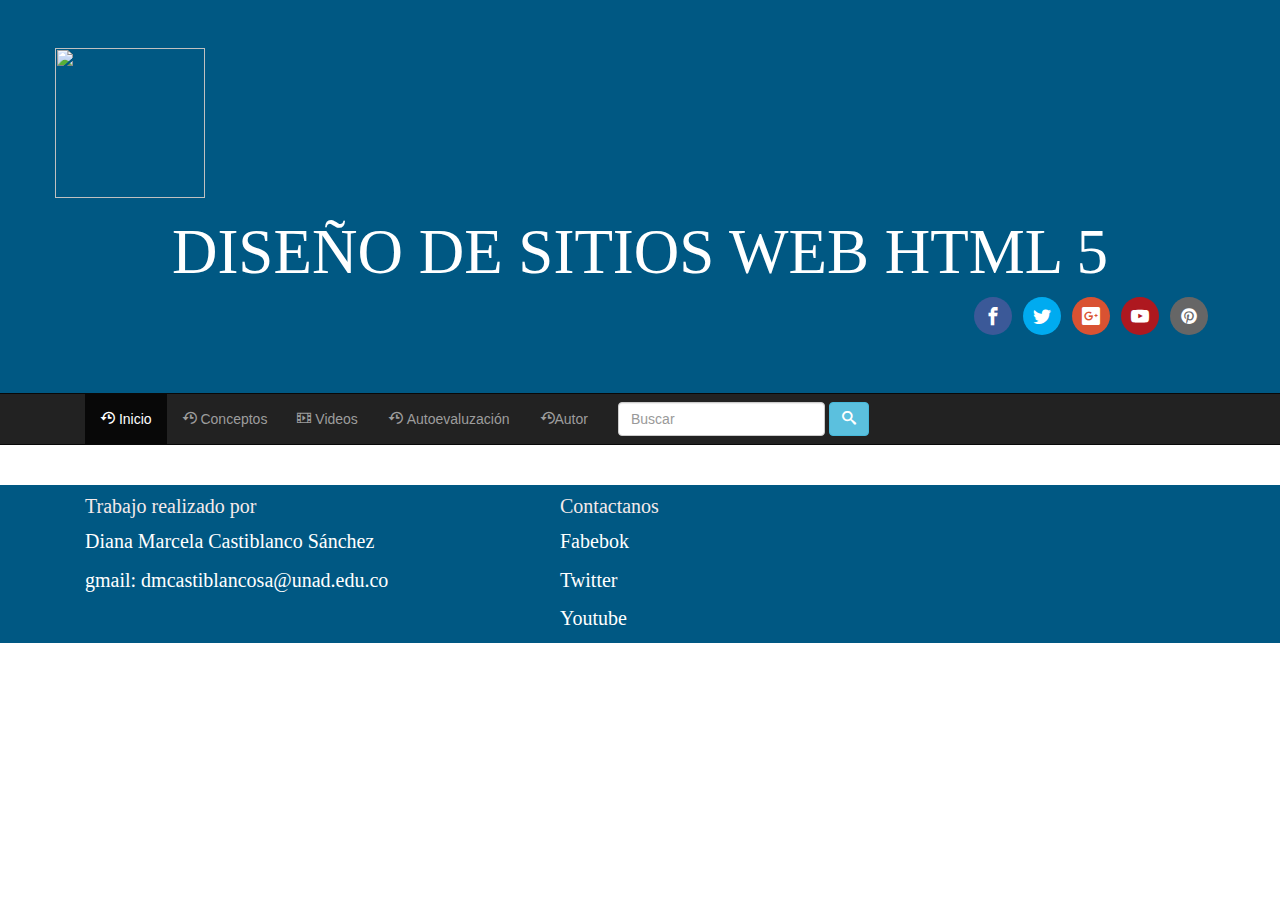
==== Autoevaluacion.html @ 762911fe "Create Autoevaluacion.html" ====
<!DOCTYPE html>
<html lang="es-ES">
<head>
    <meta charset="utf-8">
	<title>DISEÑO DE SITIOS WEB HTML5</title>
	<link rel="stylesheet" href="css/bootstrap.min.css">
	<link rel="stylesheet" href="css/estilos.css">
	<link rel="stylesheet" href="css/fonts.css">
	<meta name="viewport" content="width=device-width, user-scalable=no, initial-scale=1.0, maximum-scale=1.0, minimum-scale=1.0">
</head>
<body>

	
	<div class="jumbotron jum">
	<div class="container">
	<div class="row">
		<img src="imagenes/logo.png" alt="" class="">
		<h1 align="center">DISEÑO DE SITIOS WEB HTML 5</h1>
		
	</div>
	<div class="row">
		<div class="social col-sm-12 text-right	">
			<ul class="list-inline">
					<li><a href="#" class="icon-facebook"></a></li>
					<li><a href="#" class="icon-twitter"></a></li>
					<li><a href="#" class="icon-google-plus2"></a></li>
					<li><a href="#" class="icon-youtube"></a></li>
					<li><a href="#" class="icon-pinterest"></a></li>
		    </ul>
		</div>
	</div>
	
	</div>
	</div>
	

<div class="row">
	<nav class="navbar navbar-default navbar-inverse vav"  role="navigation">
	<div class="container">

		
		<div class="navbar-header ">
			<button type="button" class="navbar-toggle" data-toggle="collapse" data-target=".navbar-ex1-collapse">
				<span class="sr-only">Menu</span>
				<span class="icon-bar"></span>
				<span class="icon-bar"></span>
				<span class="icon-bar"></span>
			</button>
			
		<div  class="collapse navbar-collapse navbar-ex1-collapse">
			<ul class="nav navbar-nav">
			
			<li class="active"><a href="index.html"><span  class="icon-history"></span> Inicio</a></li>

				<li ><a href="Html5.html"><span  class="icon-history"></span> Conceptos</a></li>

				<li >
					<a href="videos.html" ><span class="icon-film"></span> Videos</a></li>
<li >
					<a href="Autoevaluzacion.html" ><span class="icon-history"></span> Autoevaluzación</a></li>

				<li >
					<a href="Autor.html" ><span class="icon-history"></span>Autor</a></li>
				
					</ul>
			</ul>
			
			<ul class="nav navbar-nav navbar-right">
			
				<form class="navbar-form navbar-left" role="search">
				<div class="form-group">
					<input type="text" class="form-control" placeholder="Buscar">
				</div>
				<button type="submit" class="btn btn-info"><span class="icon-search"></span></button>
			</form>
			</ul>
		</div>
	</div>
</nav>

<footer >

	<div class="container">
		
<article class="col-md-5 acion">
	<h4>Trabajo realizado por</h4>
	 <p>Diana Marcela Castiblanco Sánchez</p>
	<p>gmail: dmcastiblancosa@unad.edu.co</p>
</article>
<article class="col-md-3 aciones">
	<h5>Contactanos</h5>
	<p>Fabebok</p>
	<p>Twitter</p>
	<p>Youtube</p>

</article>

			
		</div>
	

</footer>
	
<script src="js/jQuery.js"></script>
	<script src="js/bootstrap.min.js"></script>



</body>
</html>
---- css/estilos.css ----
.jum{
	background-color: #005883;
	color: white;
}
.vav{
	margin-top: -30px;
}
.histori{
	color: #170A02;
	font-family:franklin gothic heavy;
	font: bolder;
	font-size: 30px;
	}

.social ul{
	list-style:none;
}


.social ul li a{
	text-decoration: none;
	display: block;
	font-size: 18px;
	color: white;
	padding: 10px;
	border-radius: 60px;

}
.social ul li .icon-facebook{
	background: #3B5998;
}
.social ul li .icon-twitter{
	background: #00ABF0;
}
.social ul li .icon-google-plus2{
	background: #D95232;
}
.social ul li .icon-youtube{
	background: #AE181F
}
.social ul li .icon-pinterest{
	background: #666666;
}
.social ul li a:hover{
	-moz-transform: scale(2) rotate(10deg) translateX(2px);
-webkit-transform: scale(2) rotate(10deg) translateX(2px);
-o-transform: scale(2) rotate(10deg) translateX(2px);
-ms-transform: scale(2) rotate(10deg) translateX(2px);
transform: scale(2) rotate(10deg) translateX(2px);

-webkit-transition: all 2s ease-in;
-moz-transition: all 2s ease-in;
-ms-transition: all 2s ease-in;
-o-transition: all 2s ease-in;
transition: all 2s ease-in;

-webkit-box-shadow: 2px 2px 2px 2px #59383D;
box-shadow: 2px 2px 2px 2px #59383D;
}
.social ul li{
	padding-right: 2px;
}
.dis{
	font-size: 36px;
	color: #BF0101;
	text-align: center;
	margin-top: 20px;
}
.lis{
	font-size: 36px;
	color: #ED7E06;
	text-align: center;
}

footer{
	background-color: #005883;
	font-size: 20px;
	color:#ffffff;
	margin-top: 40px;
    opacity: 15;
	font-family:franklin gothic heavy;

}

h4{
	font-size: 20px;
	color: #F5EAEA;

}
h5{
	font-size: 20px;
	color: #F5EAEA;
}
h6{
	font-size: 20px;
	color: #F5EAEA;
}
.dis>img:hover{
	-moz-transform: scale(.9) rotate(20deg);
-webkit-transform: scale(.9) rotate(20deg);
-o-transform: scale(.9) rotate(20deg);
-ms-transform: scale(.9) rotate(20deg);
transform: scale(.9) rotate(20deg);

-webkit-transition: all 2000ms ease-out;
-moz-transition: all 2000ms ease-out;
-ms-transition: all 2000ms ease-out;
-o-transition: all 2000ms ease-out;
transition: all 2000ms ease-out;
}
.ancho{
	margin-top: 80px;

}
.cuerpo{
	background: #A1C3ED;
}
.col1{
	padding-bottom: 10px;
	
}
h1{
	font-family:franklin gothic heavy;
	font-size: 60px;

}
.fuente{
	font-family:franklin gothic heavy;
	font-size: 25px;
	
}
h2{
	font-size: 20px;
	font-family:franklin gothic heavy;
	color: #000000;
}
h3{
	font-size: 20px;
	font-family:franklin gothic heavy;
	color: #000000;
}
img{
	width: 150px;
	height:150px; 
}

thead{
	display: table-header-group;
	vertical-align: middle;
	border-color: inherit;
}
table{
	width: 100%;
	border: 2px solid #000000;
	border-collapse: collapse;
	box-shadow: 0 0 15px #0A6C93;
	margin: 2em;
	display: table;
	border-spacing: 2px;

}
tr{
	background:  #0A6C93;
	vertical-align: inherit;
	border-color: inherit;
	font-size: 20px;

}

td{
	display: table-cell;
	vertical-align: inherit;
	color: #ffffff;
	border: black 2px solid;
	text-align: justify;

}
.parrafo{
font-family:franklin gothic heavy;
	color: #000000;
	text-align:justify;
}
.etique1{
	background:#4F97AA;
}
.etique2{
	background: #0D7593;
	}

caption{
	color: #000000;
	font-family:franklin gothic heavy;
	font-size: 20px;
	text-align: center;
}
.atributo{
	width: 100%;
    border: 2px solid #000000;
	border-collapse: collapse;
	box-shadow: 0 0 15px #F47920;
	margin: 2em;
	display: table;
	border-spacing: 2px;

}
.atri1{
	background-color: #F47920;
}
.atri2{
	background-color: #C4743D;
	
}
.atri3{
	background-color: #C6590E;
etiqueta
}
.biografia{
	font-family:franklin gothic heavy;
	color: #000000;
}
.url{
	color: blue;
	font-family: franklin gothic heavy;
	font-size: 16px;
}
.datos{
	font-family: franklin gothic heavy;
	font-size: 16px;
	color: #000000;
}
---- css/fonts.css ----
@font-face {
  font-family: 'icomoon';
  src:  url('../fonts/icomoon.eot?5ttr77');
  src:  url('../fonts/icomoon.eot?5ttr77#iefix') format('embedded-opentype'),
    url('../fonts/icomoon.ttf?5ttr77') format('truetype'),
    url('../fonts/icomoon.woff?5ttr77') format('woff'),
    url('../fonts/icomoon.svg?5ttr77#icomoon') format('svg');
  font-weight: normal;
  font-style: normal;
}

[class^="icon-"], [class*=" icon-"] {
  /* use !important to prevent issues with browser extensions that change fonts */
  font-family: 'icomoon' !important;
  speak: none;
  font-style: normal;
  font-weight: normal;
  font-variant: normal;
  text-transform: none;
  line-height: 1;

  /* Better Font Rendering =========== */
  -webkit-font-smoothing: antialiased;
  -moz-osx-font-smoothing: grayscale;
}

.icon-home:before {
  content: "\e900";
}
.icon-home2:before {
  content: "\e901";
}
.icon-home3:before {
  content: "\e902";
}
.icon-office:before {
  content: "\e903";
}
.icon-newspaper:before {
  content: "\e904";
}
.icon-pencil:before {
  content: "\e905";
}
.icon-pencil2:before {
  content: "\e906";
}
.icon-quill:before {
  content: "\e907";
}
.icon-pen:before {
  content: "\e908";
}
.icon-blog:before {
  content: "\e909";
}
.icon-eyedropper:before {
  content: "\e90a";
}
.icon-droplet:before {
  content: "\e90b";
}
.icon-paint-format:before {
  content: "\e90c";
}
.icon-image:before {
  content: "\e90d";
}
.icon-images:before {
  content: "\e90e";
}
.icon-camera:before {
  content: "\e90f";
}
.icon-headphones:before {
  content: "\e910";
}
.icon-music:before {
  content: "\e911";
}
.icon-play:before {
  content: "\e912";
}
.icon-film:before {
  content: "\e913";
}
.icon-video-camera:before {
  content: "\e914";
}
.icon-dice:before {
  content: "\e915";
}
.icon-pacman:before {
  content: "\e916";
}
.icon-spades:before {
  content: "\e917";
}
.icon-clubs:before {
  content: "\e918";
}
.icon-diamonds:before {
  content: "\e919";
}
.icon-bullhorn:before {
  content: "\e91a";
}
.icon-connection:before {
  content: "\e91b";
}
.icon-podcast:before {
  content: "\e91c";
}
.icon-feed:before {
  content: "\e91d";
}
.icon-mic:before {
  content: "\e91e";
}
.icon-book:before {
  content: "\e91f";
}
.icon-books:before {
  content: "\e920";
}
.icon-library:before {
  content: "\e921";
}
.icon-file-text:before {
  content: "\e922";
}
.icon-profile:before {
  content: "\e923";
}
.icon-file-empty:before {
  content: "\e924";
}
.icon-files-empty:before {
  content: "\e925";
}
.icon-file-text2:before {
  content: "\e926";
}
.icon-file-picture:before {
  content: "\e927";
}
.icon-file-music:before {
  content: "\e928";
}
.icon-file-play:before {
  content: "\e929";
}
.icon-file-video:before {
  content: "\e92a";
}
.icon-file-zip:before {
  content: "\e92b";
}
.icon-copy:before {
  content: "\e92c";
}
.icon-paste:before {
  content: "\e92d";
}
.icon-stack:before {
  content: "\e92e";
}
.icon-folder:before {
  content: "\e92f";
}
.icon-folder-open:before {
  content: "\e930";
}
.icon-folder-plus:before {
  content: "\e931";
}
.icon-folder-minus:before {
  content: "\e932";
}
.icon-folder-download:before {
  content: "\e933";
}
.icon-folder-upload:before {
  content: "\e934";
}
.icon-price-tag:before {
  content: "\e935";
}
.icon-price-tags:before {
  content: "\e936";
}
.icon-barcode:before {
  content: "\e937";
}
.icon-qrcode:before {
  content: "\e938";
}
.icon-ticket:before {
  content: "\e939";
}
.icon-cart:before {
  content: "\e93a";
}
.icon-coin-dollar:before {
  content: "\e93b";
}
.icon-coin-euro:before {
  content: "\e93c";
}
.icon-coin-pound:before {
  content: "\e93d";
}
.icon-coin-yen:before {
  content: "\e93e";
}
.icon-credit-card:before {
  content: "\e93f";
}
.icon-calculator:before {
  content: "\e940";
}
.icon-lifebuoy:before {
  content: "\e941";
}
.icon-phone:before {
  content: "\e942";
}
.icon-phone-hang-up:before {
  content: "\e943";
}
.icon-address-book:before {
  content: "\e944";
}
.icon-envelop:before {
  content: "\e945";
}
.icon-pushpin:before {
  content: "\e946";
}
.icon-location:before {
  content: "\e947";
}
.icon-location2:before {
  content: "\e948";
}
.icon-compass:before {
  content: "\e949";
}
.icon-compass2:before {
  content: "\e94a";
}
.icon-map:before {
  content: "\e94b";
}
.icon-map2:before {
  content: "\e94c";
}
.icon-history:before {
  content: "\e94d";
}
.icon-clock:before {
  content: "\e94e";
}
.icon-clock2:before {
  content: "\e94f";
}
.icon-alarm:before {
  content: "\e950";
}
.icon-bell:before {
  content: "\e951";
}
.icon-stopwatch:before {
  content: "\e952";
}
.icon-calendar:before {
  content: "\e953";
}
.icon-printer:before {
  content: "\e954";
}
.icon-keyboard:before {
  content: "\e955";
}
.icon-display:before {
  content: "\e956";
}
.icon-laptop:before {
  content: "\e957";
}
.icon-mobile:before {
  content: "\e958";
}
.icon-mobile2:before {
  content: "\e959";
}
.icon-tablet:before {
  content: "\e95a";
}
.icon-tv:before {
  content: "\e95b";
}
.icon-drawer:before {
  content: "\e95c";
}
.icon-drawer2:before {
  content: "\e95d";
}
.icon-box-add:before {
  content: "\e95e";
}
.icon-box-remove:before {
  content: "\e95f";
}
.icon-download:before {
  content: "\e960";
}
.icon-upload:before {
  content: "\e961";
}
.icon-floppy-disk:before {
  content: "\e962";
}
.icon-drive:before {
  content: "\e963";
}
.icon-database:before {
  content: "\e964";
}
.icon-undo:before {
  content: "\e965";
}
.icon-redo:before {
  content: "\e966";
}
.icon-undo2:before {
  content: "\e967";
}
.icon-redo2:before {
  content: "\e968";
}
.icon-forward:before {
  content: "\e969";
}
.icon-reply:before {
  content: "\e96a";
}
.icon-bubble:before {
  content: "\e96b";
}
.icon-bubbles:before {
  content: "\e96c";
}
.icon-bubbles2:before {
  content: "\e96d";
}
.icon-bubble2:before {
  content: "\e96e";
}
.icon-bubbles3:before {
  content: "\e96f";
}
.icon-bubbles4:before {
  content: "\e970";
}
.icon-user:before {
  content: "\e971";
}
.icon-users:before {
  content: "\e972";
}
.icon-user-plus:before {
  content: "\e973";
}
.icon-user-minus:before {
  content: "\e974";
}
.icon-user-check:before {
  content: "\e975";
}
.icon-user-tie:before {
  content: "\e976";
}
.icon-quotes-left:before {
  content: "\e977";
}
.icon-quotes-right:before {
  content: "\e978";
}
.icon-hour-glass:before {
  content: "\e979";
}
.icon-spinner:before {
  content: "\e97a";
}
.icon-spinner2:before {
  content: "\e97b";
}
.icon-spinner3:before {
  content: "\e97c";
}
.icon-spinner4:before {
  content: "\e97d";
}
.icon-spinner5:before {
  content: "\e97e";
}
.icon-spinner6:before {
  content: "\e97f";
}
.icon-spinner7:before {
  content: "\e980";
}
.icon-spinner8:before {
  content: "\e981";
}
.icon-spinner9:before {
  content: "\e982";
}
.icon-spinner10:before {
  content: "\e983";
}
.icon-spinner11:before {
  content: "\e984";
}
.icon-binoculars:before {
  content: "\e985";
}
.icon-search:before {
  content: "\e986";
}
.icon-zoom-in:before {
  content: "\e987";
}
.icon-zoom-out:before {
  content: "\e988";
}
.icon-enlarge:before {
  content: "\e989";
}
.icon-shrink:before {
  content: "\e98a";
}
.icon-enlarge2:before {
  content: "\e98b";
}
.icon-shrink2:before {
  content: "\e98c";
}
.icon-key:before {
  content: "\e98d";
}
.icon-key2:before {
  content: "\e98e";
}
.icon-lock:before {
  content: "\e98f";
}
.icon-unlocked:before {
  content: "\e990";
}
.icon-wrench:before {
  content: "\e991";
}
.icon-equalizer:before {
  content: "\e992";
}
.icon-equalizer2:before {
  content: "\e993";
}
.icon-cog:before {
  content: "\e994";
}
.icon-cogs:before {
  content: "\e995";
}
.icon-hammer:before {
  content: "\e996";
}
.icon-magic-wand:before {
  content: "\e997";
}
.icon-aid-kit:before {
  content: "\e998";
}
.icon-bug:before {
  content: "\e999";
}
.icon-pie-chart:before {
  content: "\e99a";
}
.icon-stats-dots:before {
  content: "\e99b";
}
.icon-stats-bars:before {
  content: "\e99c";
}
.icon-stats-bars2:before {
  content: "\e99d";
}
.icon-trophy:before {
  content: "\e99e";
}
.icon-gift:before {
  content: "\e99f";
}
.icon-glass:before {
  content: "\e9a0";
}
.icon-glass2:before {
  content: "\e9a1";
}
.icon-mug:before {
  content: "\e9a2";
}
.icon-spoon-knife:before {
  content: "\e9a3";
}
.icon-leaf:before {
  content: "\e9a4";
}
.icon-rocket:before {
  content: "\e9a5";
}
.icon-meter:before {
  content: "\e9a6";
}
.icon-meter2:before {
  content: "\e9a7";
}
.icon-hammer2:before {
  content: "\e9a8";
}
.icon-fire:before {
  content: "\e9a9";
}
.icon-lab:before {
  content: "\e9aa";
}
.icon-magnet:before {
  content: "\e9ab";
}
.icon-bin:before {
  content: "\e9ac";
}
.icon-bin2:before {
  content: "\e9ad";
}
.icon-briefcase:before {
  content: "\e9ae";
}
.icon-airplane:before {
  content: "\e9af";
}
.icon-truck:before {
  content: "\e9b0";
}
.icon-road:before {
  content: "\e9b1";
}
.icon-accessibility:before {
  content: "\e9b2";
}
.icon-target:before {
  content: "\e9b3";
}
.icon-shield:before {
  content: "\e9b4";
}
.icon-power:before {
  content: "\e9b5";
}
.icon-switch:before {
  content: "\e9b6";
}
.icon-power-cord:before {
  content: "\e9b7";
}
.icon-clipboard:before {
  content: "\e9b8";
}
.icon-list-numbered:before {
  content: "\e9b9";
}
.icon-list:before {
  content: "\e9ba";
}
.icon-list2:before {
  content: "\e9bb";
}
.icon-tree:before {
  content: "\e9bc";
}
.icon-menu:before {
  content: "\e9bd";
}
.icon-menu2:before {
  content: "\e9be";
}
.icon-menu3:before {
  content: "\e9bf";
}
.icon-menu4:before {
  content: "\e9c0";
}
.icon-cloud:before {
  content: "\e9c1";
}
.icon-cloud-download:before {
  content: "\e9c2";
}
.icon-cloud-upload:before {
  content: "\e9c3";
}
.icon-cloud-check:before {
  content: "\e9c4";
}
.icon-download2:before {
  content: "\e9c5";
}
.icon-upload2:before {
  content: "\e9c6";
}
.icon-download3:before {
  content: "\e9c7";
}
.icon-upload3:before {
  content: "\e9c8";
}
.icon-sphere:before {
  content: "\e9c9";
}
.icon-earth:before {
  content: "\e9ca";
}
.icon-link:before {
  content: "\e9cb";
}
.icon-flag:before {
  content: "\e9cc";
}
.icon-attachment:before {
  content: "\e9cd";
}
.icon-eye:before {
  content: "\e9ce";
}
.icon-eye-plus:before {
  content: "\e9cf";
}
.icon-eye-minus:before {
  content: "\e9d0";
}
.icon-eye-blocked:before {
  content: "\e9d1";
}
.icon-bookmark:before {
  content: "\e9d2";
}
.icon-bookmarks:before {
  content: "\e9d3";
}
.icon-sun:before {
  content: "\e9d4";
}
.icon-contrast:before {
  content: "\e9d5";
}
.icon-brightness-contrast:before {
  content: "\e9d6";
}
.icon-star-empty:before {
  content: "\e9d7";
}
.icon-star-half:before {
  content: "\e9d8";
}
.icon-star-full:before {
  content: "\e9d9";
}
.icon-heart:before {
  content: "\e9da";
}
.icon-heart-broken:before {
  content: "\e9db";
}
.icon-man:before {
  content: "\e9dc";
}
.icon-woman:before {
  content: "\e9dd";
}
.icon-man-woman:before {
  content: "\e9de";
}
.icon-happy:before {
  content: "\e9df";
}
.icon-happy2:before {
  content: "\e9e0";
}
.icon-smile:before {
  content: "\e9e1";
}
.icon-smile2:before {
  content: "\e9e2";
}
.icon-tongue:before {
  content: "\e9e3";
}
.icon-tongue2:before {
  content: "\e9e4";
}
.icon-sad:before {
  content: "\e9e5";
}
.icon-sad2:before {
  content: "\e9e6";
}
.icon-wink:before {
  content: "\e9e7";
}
.icon-wink2:before {
  content: "\e9e8";
}
.icon-grin:before {
  content: "\e9e9";
}
.icon-grin2:before {
  content: "\e9ea";
}
.icon-cool:before {
  content: "\e9eb";
}
.icon-cool2:before {
  content: "\e9ec";
}
.icon-angry:before {
  content: "\e9ed";
}
.icon-angry2:before {
  content: "\e9ee";
}
.icon-evil:before {
  content: "\e9ef";
}
.icon-evil2:before {
  content: "\e9f0";
}
.icon-shocked:before {
  content: "\e9f1";
}
.icon-shocked2:before {
  content: "\e9f2";
}
.icon-baffled:before {
  content: "\e9f3";
}
.icon-baffled2:before {
  content: "\e9f4";
}
.icon-confused:before {
  content: "\e9f5";
}
.icon-confused2:before {
  content: "\e9f6";
}
.icon-neutral:before {
  content: "\e9f7";
}
.icon-neutral2:before {
  content: "\e9f8";
}
.icon-hipster:before {
  content: "\e9f9";
}
.icon-hipster2:before {
  content: "\e9fa";
}
.icon-wondering:before {
  content: "\e9fb";
}
.icon-wondering2:before {
  content: "\e9fc";
}
.icon-sleepy:before {
  content: "\e9fd";
}
.icon-sleepy2:before {
  content: "\e9fe";
}
.icon-frustrated:before {
  content: "\e9ff";
}
.icon-frustrated2:before {
  content: "\ea00";
}
.icon-crying:before {
  content: "\ea01";
}
.icon-crying2:before {
  content: "\ea02";
}
.icon-point-up:before {
  content: "\ea03";
}
.icon-point-right:before {
  content: "\ea04";
}
.icon-point-down:before {
  content: "\ea05";
}
.icon-point-left:before {
  content: "\ea06";
}
.icon-warning:before {
  content: "\ea07";
}
.icon-notification:before {
  content: "\ea08";
}
.icon-question:before {
  content: "\ea09";
}
.icon-plus:before {
  content: "\ea0a";
}
.icon-minus:before {
  content: "\ea0b";
}
.icon-info:before {
  content: "\ea0c";
}
.icon-cancel-circle:before {
  content: "\ea0d";
}
.icon-blocked:before {
  content: "\ea0e";
}
.icon-cross:before {
  content: "\ea0f";
}
.icon-checkmark:before {
  content: "\ea10";
}
.icon-checkmark2:before {
  content: "\ea11";
}
.icon-spell-check:before {
  content: "\ea12";
}
.icon-enter:before {
  content: "\ea13";
}
.icon-exit:before {
  content: "\ea14";
}
.icon-play2:before {
  content: "\ea15";
}
.icon-pause:before {
  content: "\ea16";
}
.icon-stop:before {
  content: "\ea17";
}
.icon-previous:before {
  content: "\ea18";
}
.icon-next:before {
  content: "\ea19";
}
.icon-backward:before {
  content: "\ea1a";
}
.icon-forward2:before {
  content: "\ea1b";
}
.icon-play3:before {
  content: "\ea1c";
}
.icon-pause2:before {
  content: "\ea1d";
}
.icon-stop2:before {
  content: "\ea1e";
}
.icon-backward2:before {
  content: "\ea1f";
}
.icon-forward3:before {
  content: "\ea20";
}
.icon-first:before {
  content: "\ea21";
}
.icon-last:before {
  content: "\ea22";
}
.icon-previous2:before {
  content: "\ea23";
}
.icon-next2:before {
  content: "\ea24";
}
.icon-eject:before {
  content: "\ea25";
}
.icon-volume-high:before {
  content: "\ea26";
}
.icon-volume-medium:before {
  content: "\ea27";
}
.icon-volume-low:before {
  content: "\ea28";
}
.icon-volume-mute:before {
  content: "\ea29";
}
.icon-volume-mute2:before {
  content: "\ea2a";
}
.icon-volume-increase:before {
  content: "\ea2b";
}
.icon-volume-decrease:before {
  content: "\ea2c";
}
.icon-loop:before {
  content: "\ea2d";
}
.icon-loop2:before {
  content: "\ea2e";
}
.icon-infinite:before {
  content: "\ea2f";
}
.icon-shuffle:before {
  content: "\ea30";
}
.icon-arrow-up-left:before {
  content: "\ea31";
}
.icon-arrow-up:before {
  content: "\ea32";
}
.icon-arrow-up-right:before {
  content: "\ea33";
}
.icon-arrow-right:before {
  content: "\ea34";
}
.icon-arrow-down-right:before {
  content: "\ea35";
}
.icon-arrow-down:before {
  content: "\ea36";
}
.icon-arrow-down-left:before {
  content: "\ea37";
}
.icon-arrow-left:before {
  content: "\ea38";
}
.icon-arrow-up-left2:before {
  content: "\ea39";
}
.icon-arrow-up2:before {
  content: "\ea3a";
}
.icon-arrow-up-right2:before {
  content: "\ea3b";
}
.icon-arrow-right2:before {
  content: "\ea3c";
}
.icon-arrow-down-right2:before {
  content: "\ea3d";
}
.icon-arrow-down2:before {
  content: "\ea3e";
}
.icon-arrow-down-left2:before {
  content: "\ea3f";
}
.icon-arrow-left2:before {
  content: "\ea40";
}
.icon-circle-up:before {
  content: "\ea41";
}
.icon-circle-right:before {
  content: "\ea42";
}
.icon-circle-down:before {
  content: "\ea43";
}
.icon-circle-left:before {
  content: "\ea44";
}
.icon-tab:before {
  content: "\ea45";
}
.icon-move-up:before {
  content: "\ea46";
}
.icon-move-down:before {
  content: "\ea47";
}
.icon-sort-alpha-asc:before {
  content: "\ea48";
}
.icon-sort-alpha-desc:before {
  content: "\ea49";
}
.icon-sort-numeric-asc:before {
  content: "\ea4a";
}
.icon-sort-numberic-desc:before {
  content: "\ea4b";
}
.icon-sort-amount-asc:before {
  content: "\ea4c";
}
.icon-sort-amount-desc:before {
  content: "\ea4d";
}
.icon-command:before {
  content: "\ea4e";
}
.icon-shift:before {
  content: "\ea4f";
}
.icon-ctrl:before {
  content: "\ea50";
}
.icon-opt:before {
  content: "\ea51";
}
.icon-checkbox-checked:before {
  content: "\ea52";
}
.icon-checkbox-unchecked:before {
  content: "\ea53";
}
.icon-radio-checked:before {
  content: "\ea54";
}
.icon-radio-checked2:before {
  content: "\ea55";
}
.icon-radio-unchecked:before {
  content: "\ea56";
}
.icon-crop:before {
  content: "\ea57";
}
.icon-make-group:before {
  content: "\ea58";
}
.icon-ungroup:before {
  content: "\ea59";
}
.icon-scissors:before {
  content: "\ea5a";
}
.icon-filter:before {
  content: "\ea5b";
}
.icon-font:before {
  content: "\ea5c";
}
.icon-ligature:before {
  content: "\ea5d";
}
.icon-ligature2:before {
  content: "\ea5e";
}
.icon-text-height:before {
  content: "\ea5f";
}
.icon-text-width:before {
  content: "\ea60";
}
.icon-font-size:before {
  content: "\ea61";
}
.icon-bold:before {
  content: "\ea62";
}
.icon-underline:before {
  content: "\ea63";
}
.icon-italic:before {
  content: "\ea64";
}
.icon-strikethrough:before {
  content: "\ea65";
}
.icon-omega:before {
  content: "\ea66";
}
.icon-sigma:before {
  content: "\ea67";
}
.icon-page-break:before {
  content: "\ea68";
}
.icon-superscript:before {
  content: "\ea69";
}
.icon-subscript:before {
  content: "\ea6a";
}
.icon-superscript2:before {
  content: "\ea6b";
}
.icon-subscript2:before {
  content: "\ea6c";
}
.icon-text-color:before {
  content: "\ea6d";
}
.icon-pagebreak:before {
  content: "\ea6e";
}
.icon-clear-formatting:before {
  content: "\ea6f";
}
.icon-table:before {
  content: "\ea70";
}
.icon-table2:before {
  content: "\ea71";
}
.icon-insert-template:before {
  content: "\ea72";
}
.icon-pilcrow:before {
  content: "\ea73";
}
.icon-ltr:before {
  content: "\ea74";
}
.icon-rtl:before {
  content: "\ea75";
}
.icon-section:before {
  content: "\ea76";
}
.icon-paragraph-left:before {
  content: "\ea77";
}
.icon-paragraph-center:before {
  content: "\ea78";
}
.icon-paragraph-right:before {
  content: "\ea79";
}
.icon-paragraph-justify:before {
  content: "\ea7a";
}
.icon-indent-increase:before {
  content: "\ea7b";
}
.icon-indent-decrease:before {
  content: "\ea7c";
}
.icon-share:before {
  content: "\ea7d";
}
.icon-new-tab:before {
  content: "\ea7e";
}
.icon-embed:before {
  content: "\ea7f";
}
.icon-embed2:before {
  content: "\ea80";
}
.icon-terminal:before {
  content: "\ea81";
}
.icon-share2:before {
  content: "\ea82";
}
.icon-mail:before {
  content: "\ea83";
}
.icon-mail2:before {
  content: "\ea84";
}
.icon-mail3:before {
  content: "\ea85";
}
.icon-mail4:before {
  content: "\ea86";
}
.icon-amazon:before {
  content: "\ea87";
}
.icon-google:before {
  content: "\ea88";
}
.icon-google2:before {
  content: "\ea89";
}
.icon-google3:before {
  content: "\ea8a";
}
.icon-google-plus:before {
  content: "\ea8b";
}
.icon-google-plus2:before {
  content: "\ea8c";
}
.icon-google-plus3:before {
  content: "\ea8d";
}
.icon-hangouts:before {
  content: "\ea8e";
}
.icon-google-drive:before {
  content: "\ea8f";
}
.icon-facebook:before {
  content: "\ea90";
}
.icon-facebook2:before {
  content: "\ea91";
}
.icon-instagram:before {
  content: "\ea92";
}
.icon-whatsapp:before {
  content: "\ea93";
}
.icon-spotify:before {
  content: "\ea94";
}
.icon-telegram:before {
  content: "\ea95";
}
.icon-twitter:before {
  content: "\ea96";
}
.icon-vine:before {
  content: "\ea97";
}
.icon-vk:before {
  content: "\ea98";
}
.icon-renren:before {
  content: "\ea99";
}
.icon-sina-weibo:before {
  content: "\ea9a";
}
.icon-rss:before {
  content: "\ea9b";
}
.icon-rss2:before {
  content: "\ea9c";
}
.icon-youtube:before {
  content: "\ea9d";
}
.icon-youtube2:before {
  content: "\ea9e";
}
.icon-twitch:before {
  content: "\ea9f";
}
.icon-vimeo:before {
  content: "\eaa0";
}
.icon-vimeo2:before {
  content: "\eaa1";
}
.icon-lanyrd:before {
  content: "\eaa2";
}
.icon-flickr:before {
  content: "\eaa3";
}
.icon-flickr2:before {
  content: "\eaa4";
}
.icon-flickr3:before {
  content: "\eaa5";
}
.icon-flickr4:before {
  content: "\eaa6";
}
.icon-dribbble:before {
  content: "\eaa7";
}
.icon-behance:before {
  content: "\eaa8";
}
.icon-behance2:before {
  content: "\eaa9";
}
.icon-deviantart:before {
  content: "\eaaa";
}
.icon-500px:before {
  content: "\eaab";
}
.icon-steam:before {
  content: "\eaac";
}
.icon-steam2:before {
  content: "\eaad";
}
.icon-dropbox:before {
  content: "\eaae";
}
.icon-onedrive:before {
  content: "\eaaf";
}
.icon-github:before {
  content: "\eab0";
}
.icon-npm:before {
  content: "\eab1";
}
.icon-basecamp:before {
  content: "\eab2";
}
.icon-trello:before {
  content: "\eab3";
}
.icon-wordpress:before {
  content: "\eab4";
}
.icon-joomla:before {
  content: "\eab5";
}
.icon-ello:before {
  content: "\eab6";
}
.icon-blogger:before {
  content: "\eab7";
}
.icon-blogger2:before {
  content: "\eab8";
}
.icon-tumblr:before {
  content: "\eab9";
}
.icon-tumblr2:before {
  content: "\eaba";
}
.icon-yahoo:before {
  content: "\eabb";
}
.icon-yahoo2:before {
  content: "\eabc";
}
.icon-tux:before {
  content: "\eabd";
}
.icon-appleinc:before {
  content: "\eabe";
}
.icon-finder:before {
  content: "\eabf";
}
.icon-android:before {
  content: "\eac0";
}
.icon-windows:before {
  content: "\eac1";
}
.icon-windows8:before {
  content: "\eac2";
}
.icon-soundcloud:before {
  content: "\eac3";
}
.icon-soundcloud2:before {
  content: "\eac4";
}
.icon-skype:before {
  content: "\eac5";
}
.icon-reddit:before {
  content: "\eac6";
}
.icon-hackernews:before {
  content: "\eac7";
}
.icon-wikipedia:before {
  content: "\eac8";
}
.icon-linkedin:before {
  content: "\eac9";
}
.icon-linkedin2:before {
  content: "\eaca";
}
.icon-lastfm:before {
  content: "\eacb";
}
.icon-lastfm2:before {
  content: "\eacc";
}
.icon-delicious:before {
  content: "\eacd";
}
.icon-stumbleupon:before {
  content: "\eace";
}
.icon-stumbleupon2:before {
  content: "\eacf";
}
.icon-stackoverflow:before {
  content: "\ead0";
}
.icon-pinterest:before {
  content: "\ead1";
}
.icon-pinterest2:before {
  content: "\ead2";
}
.icon-xing:before {
  content: "\ead3";
}
.icon-xing2:before {
  content: "\ead4";
}
.icon-flattr:before {
  content: "\ead5";
}
.icon-foursquare:before {
  content: "\ead6";
}
.icon-yelp:before {
  content: "\ead7";
}
.icon-paypal:before {
  content: "\ead8";
}
.icon-chrome:before {
  content: "\ead9";
}
.icon-firefox:before {
  content: "\eada";
}
.icon-IE:before {
  content: "\eadb";
}
.icon-edge:before {
  content: "\eadc";
}
.icon-safari:before {
  content: "\eadd";
}
.icon-opera:before {
  content: "\eade";
}
.icon-file-pdf:before {
  content: "\eadf";
}
.icon-file-openoffice:before {
  content: "\eae0";
}
.icon-file-word:before {
  content: "\eae1";
}
.icon-file-excel:before {
  content: "\eae2";
}
.icon-libreoffice:before {
  content: "\eae3";
}
.icon-html-five:before {
  content: "\eae4";
}
.icon-html-five2:before {
  content: "\eae5";
}
.icon-css3:before {
  content: "\eae6";
}
.icon-git:before {
  content: "\eae7";
}
.icon-codepen:before {
  content: "\eae8";
}
.icon-svg:before {
  content: "\eae9";
}
.icon-IcoMoon:before {
  content: "\eaea";
}
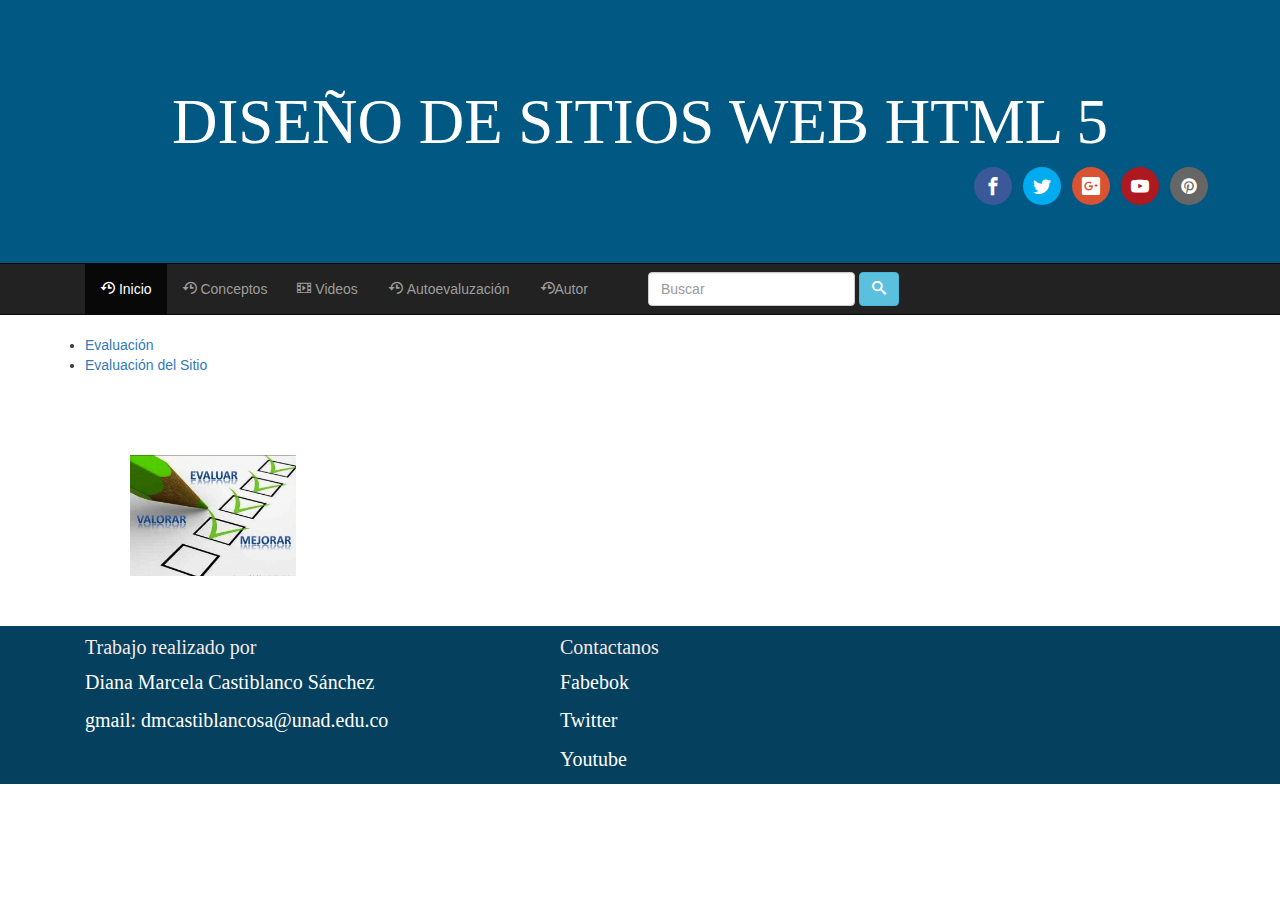
==== commit d0c8b3c4: "Update Autoevaluacion.html" ====
--- a/Autoevaluacion.html
+++ b/Autoevaluacion.html
@@ -62,6 +62,9 @@
 				<li >
 					<a href="Autor.html" ><span class="icon-history"></span>Autor</a></li>
 				
+					<li >
+						<a href="Matriz.html" ></a></li>
+					
 					</ul>
 			</ul>
 			
@@ -77,6 +80,22 @@
 		</div>
 	</div>
 </nav>
+
+<div class="container">
+	<section class="col1 col-sm-12 col-md-8">
+
+		<li><a href="Evaluacion.html">Evaluación</a></li>
+		<li >
+			<a href="Matriz.html" >Evaluación del Sitio</a></li>
+			<aside class="imagen col-sm-12 col-md-4 lateral ancho">
+				<article class="as1 col-sm-6 col-md-12">
+				<img src="imagenes/evaluacion.png" class="img-responsive col-xs-12 iimg-thumbnail" alt="agua " width="300px">
+				</article>
+				</aside>
+</section>
+</div>
+
+
 
 <footer >
 
--- a/css/estilos.css
+++ b/css/estilos.css
@@ -73,7 +73,7 @@
 }
 
 footer{
-	background-color: #005883;
+	background-color: #05405e;
 	font-size: 20px;
 	color:#ffffff;
 	margin-top: 40px;
@@ -139,9 +139,24 @@
 	font-family:franklin gothic heavy;
 	color: #000000;
 }
-img{
-	width: 150px;
-	height:150px; 
+img:hover{
+	width: 300px;
+	height:250px; 
+
+	-moz-transform: scale(2) rotate(5deg) translateX(2px);
+-webkit-transform: scale(2) rotate(5deg) translateX(2px);
+-o-transform: scale(2) rotate(5deg) translateX(2px);
+-ms-transform: scale(2) rotate(5deg) translateX(2px);
+transform: scale(2) rotate(5deg) translateX(2px);
+
+-webkit-transition: all 2s ease-in;
+-moz-transition: all 2s ease-in;
+-ms-transition: all 2s ease-in;
+-o-transition: all 2s ease-in;
+transition: all 2s ease-in;
+
+-webkit-box-shadow: 2px 2px 2px 2px #91bb62;
+box-shadow: 2px 2px 2px 2px #bfd18e;
 }
 
 thead{
@@ -212,10 +227,10 @@
 }
 .atri3{
 	background-color: #C6590E;
-etiqueta
+
 }
 .biografia{
-	font-family:franklin gothic heavy;
+	font-family: franklin gothic heavy;
 	color: #000000;
 }
 .url{
@@ -227,4 +242,29 @@
 	font-family: franklin gothic heavy;
 	font-size: 16px;
 	color: #000000;
+}
+.pdf{
+	width: 1080px;
+	height: 1020px;
+	text-align: center;
+}
+
+.imagen:hover{
+	-moz-transform: scale(2) rotate(10deg) translateX(2px);
+-webkit-transform: scale(2) rotate(10deg) translateX(2px);
+-o-transform: scale(2) rotate(10deg) translateX(2px);
+-ms-transform: scale(2) rotate(10deg) translateX(2px);
+transform: scale(2) rotate(10deg) translateX(2px);
+
+-webkit-transition: all 2s ease-in;
+-moz-transition: all 2s ease-in;
+-ms-transition: all 2s ease-in;
+-o-transition: all 2s ease-in;
+transition: all 2s ease-in;
+
+-webkit-box-shadow: 2px 2px 2px 2px #59383D;
+box-shadow: 2px 2px 2px 2px #59383D;
+}
+.imagen{
+	padding-right: 2px;
 }